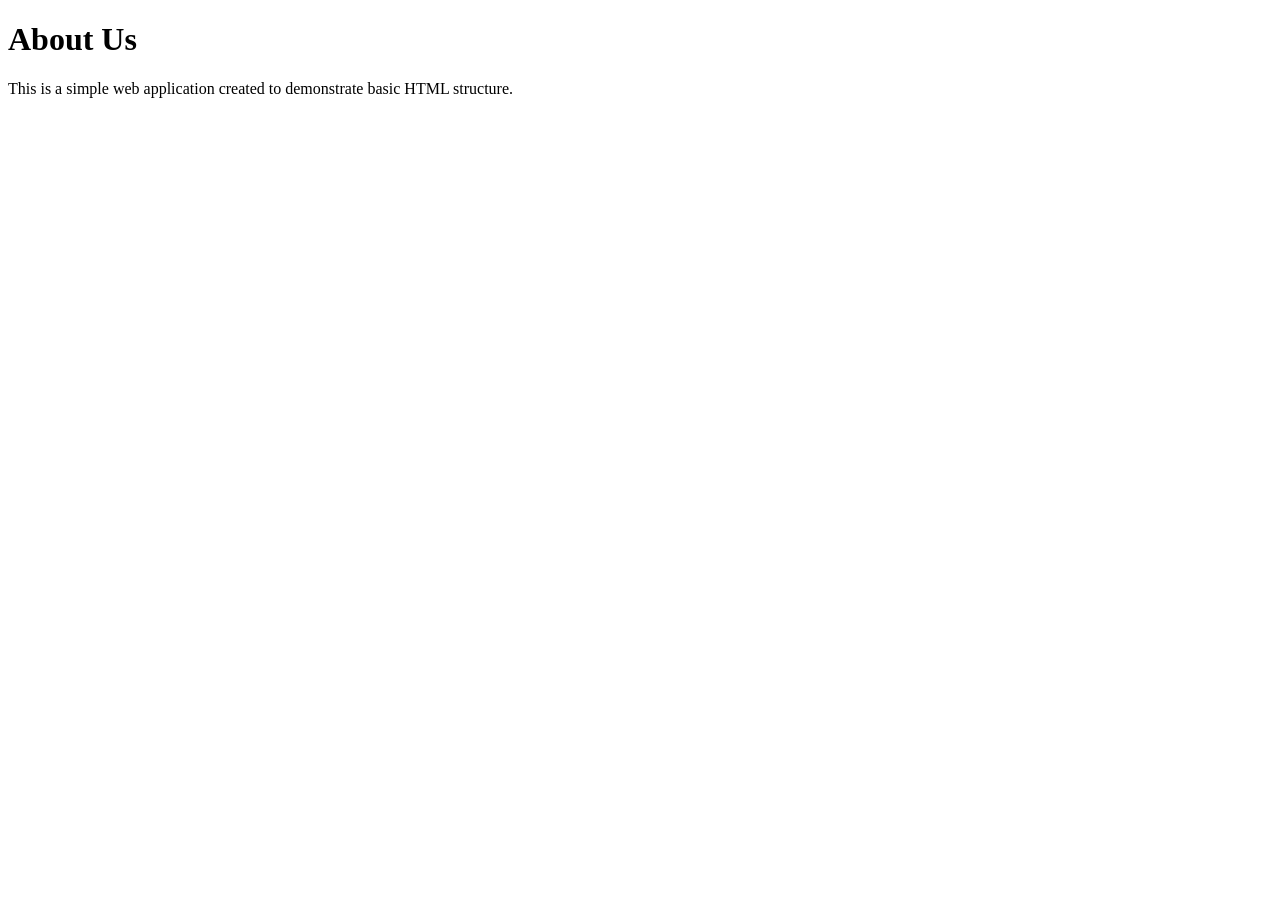
==== about.html @ b585f643 "About" ====
<!DOCTYPE html>
<html lang="en">
<head>
    <meta charset="UTF-8">
    <meta name="viewport" content="width=device-width, initial-scale=1.0">
    <title>About Us</title>
</head>
<body>
    <h1>About Us</h1>
    <p>This is a simple web application created to demonstrate basic HTML structure.</p>
</body>
</html>
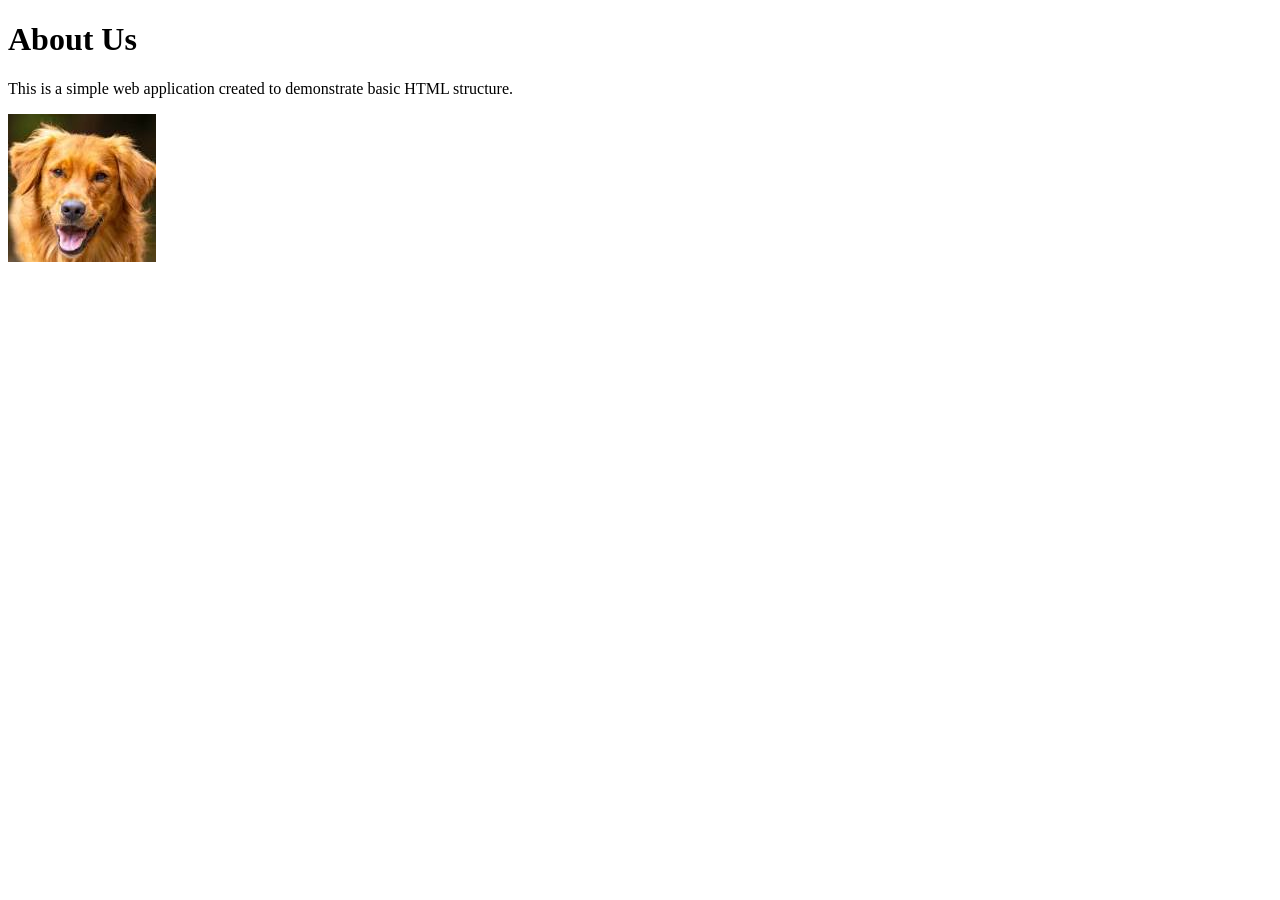
==== commit 679b0d44: "Image in about page" ====
--- a/about.html
+++ b/about.html
@@ -8,5 +8,6 @@
 <body>
     <h1>About Us</h1>
     <p>This is a simple web application created to demonstrate basic HTML structure.</p>
+    <img src="dog.jpg">
 </body>
 </html>
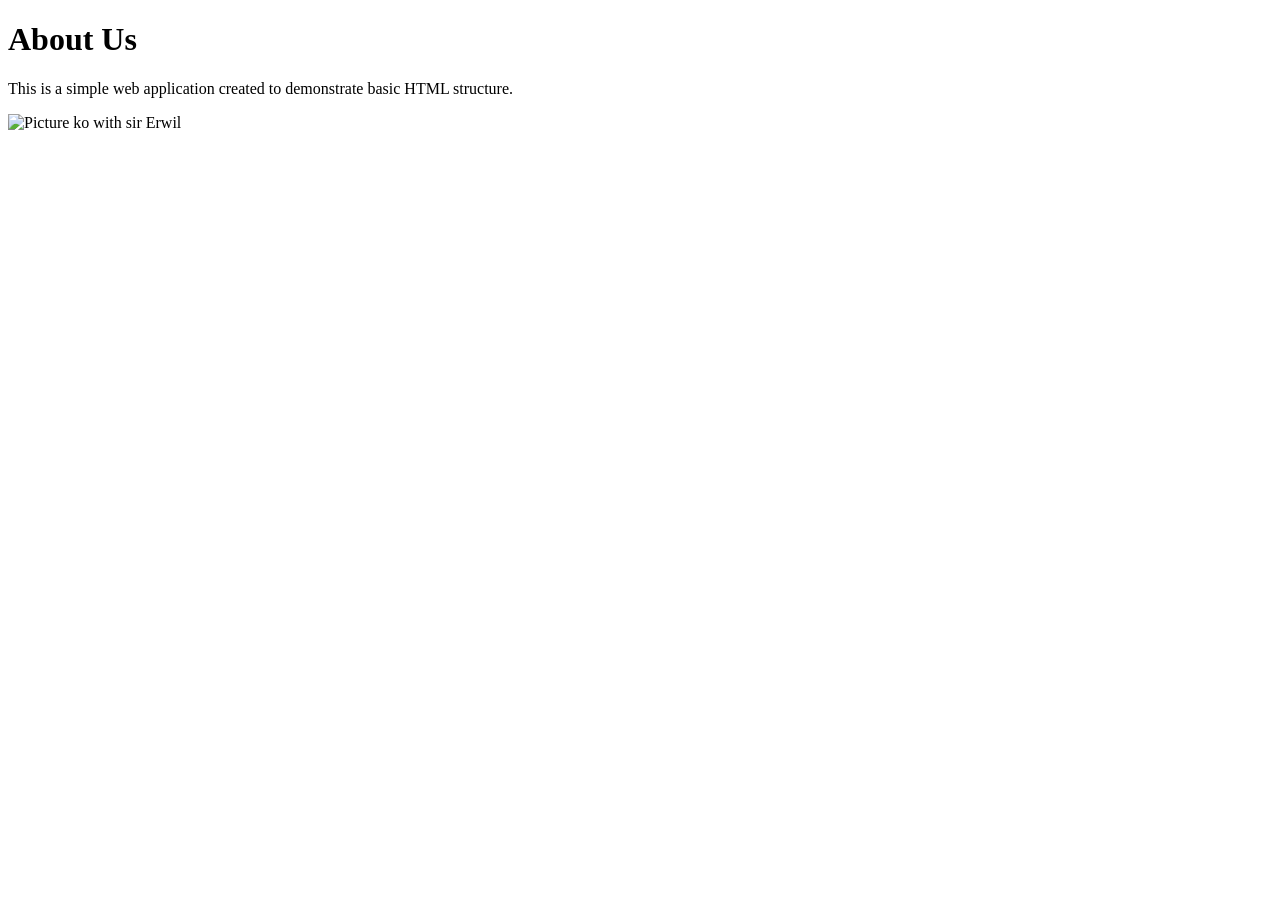
==== commit 81d2bac2: "Update about page image and add new image file" ====
--- a/about.html
+++ b/about.html
@@ -8,6 +8,6 @@
 <body>
     <h1>About Us</h1>
     <p>This is a simple web application created to demonstrate basic HTML structure.</p>
-    <img src="dog.jpg">
+    <img src="images/pic1.jpg" alt="Picture ko with sir Erwil">
 </body>
 </html>
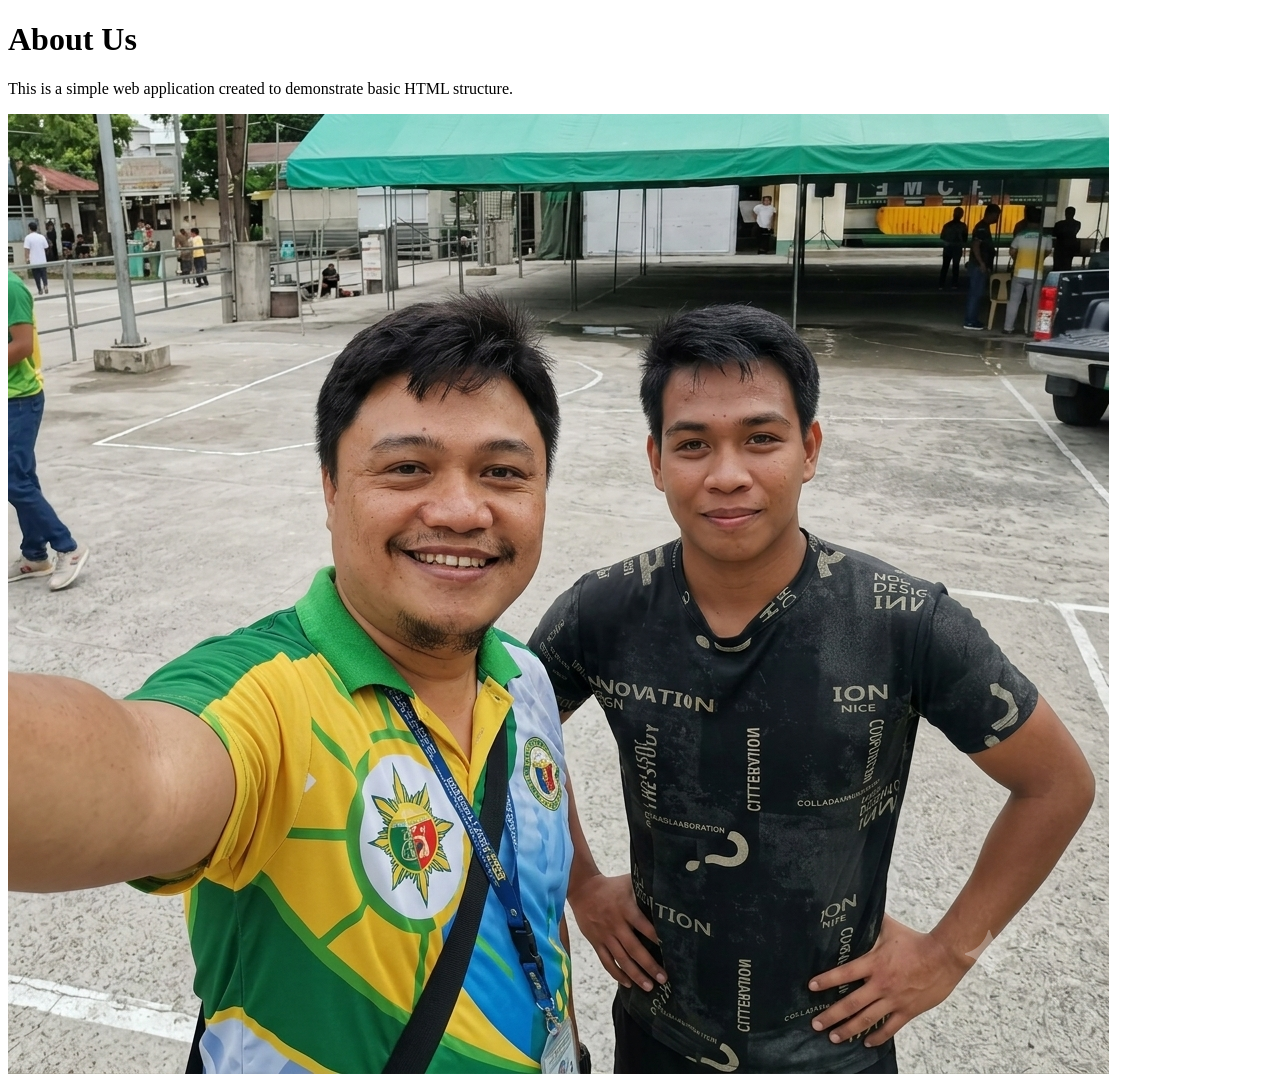
==== commit 1828898c: "Fix image source path in about page" ====
--- a/about.html
+++ b/about.html
@@ -8,6 +8,6 @@
 <body>
     <h1>About Us</h1>
     <p>This is a simple web application created to demonstrate basic HTML structure.</p>
-    <img src="images/pic1.jpg" alt="Picture ko with sir Erwil">
+    <img src="images\pic1.png" alt="Picture ko with sir Erwil">
 </body>
 </html>
